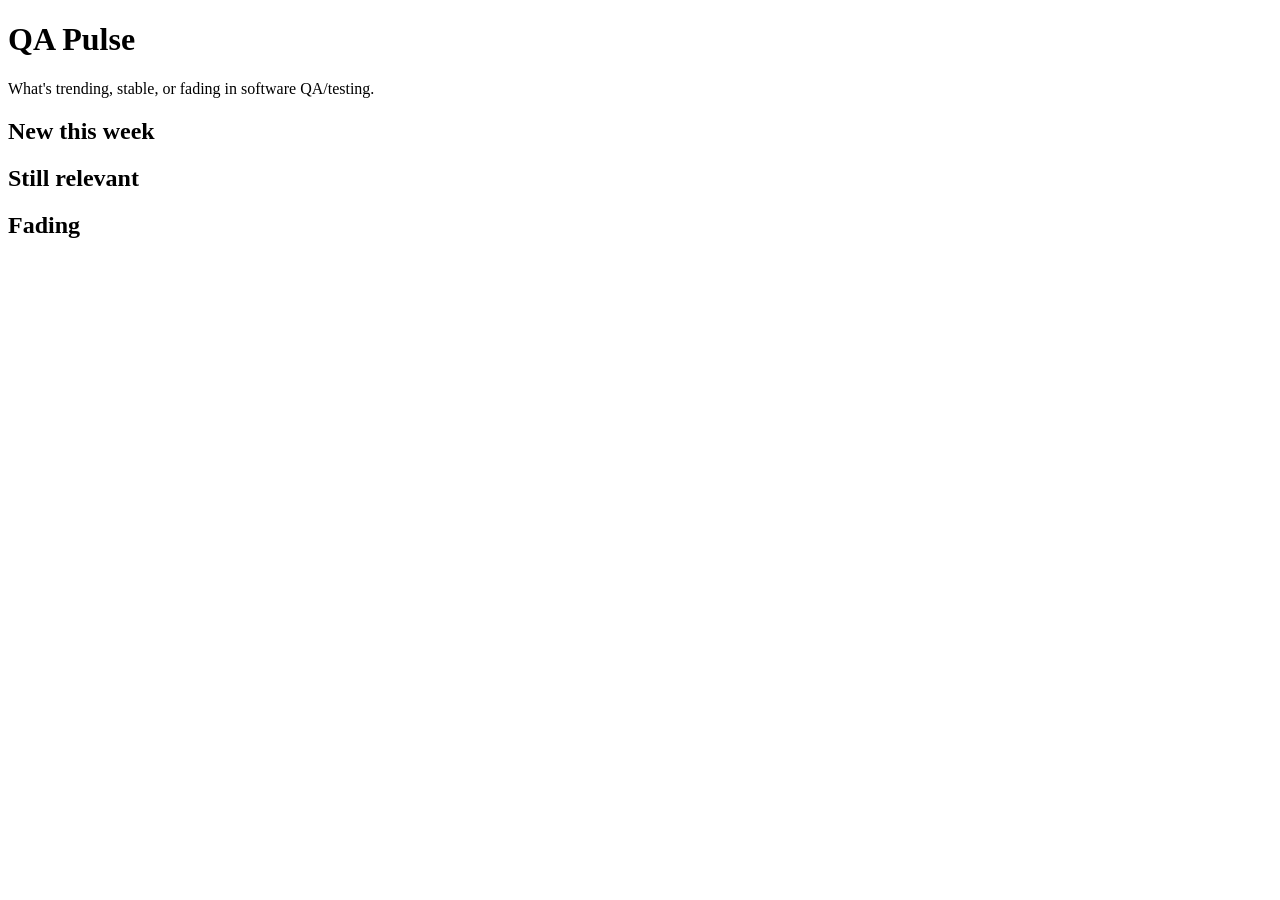
==== app/static/index.html @ 67274077 "Build QA Pulse: full-stack QA/testing trend tracker on the WAT framework Implements the core pipelin" ====
<!doctype html>
<html lang="en">
<head>
  <meta charset="utf-8" />
  <meta name="viewport" content="width=device-width, initial-scale=1" />
  <title>QA Pulse</title>
  <link rel="stylesheet" href="/style.css" />
</head>
<body>
  <header>
    <h1>QA Pulse</h1>
    <p>What's trending, stable, or fading in software QA/testing.</p>
  </header>
  <main>
    <section>
      <h2><span class="dot new"></span>New this week</h2>
      <div class="card-grid" id="section-new"></div>
    </section>
    <section>
      <h2><span class="dot relevant"></span>Still relevant</h2>
      <div class="card-grid" id="section-relevant"></div>
    </section>
    <section>
      <h2><span class="dot fading"></span>Fading</h2>
      <div class="card-grid" id="section-fading"></div>
    </section>
  </main>
  <script src="/app.js"></script>
</body>
</html>
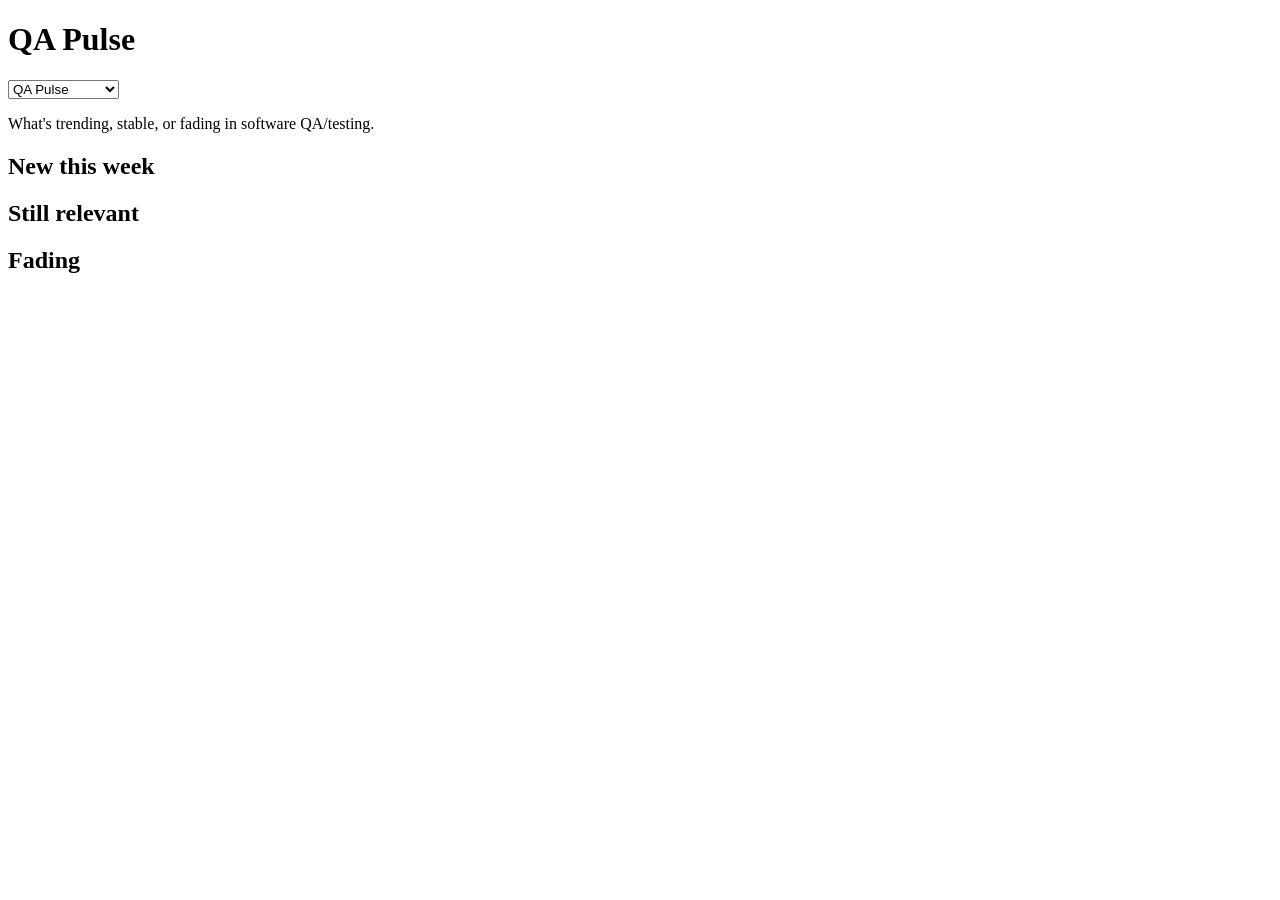
==== commit 1f8c70cf: "Add AI Agent Pulse as a second tracked domain with header dropdown Sources, topics, and topic taggin" ====
--- a/app/static/index.html
+++ b/app/static/index.html
@@ -4,12 +4,20 @@
   <meta charset="utf-8" />
   <meta name="viewport" content="width=device-width, initial-scale=1" />
   <title>QA Pulse</title>
+  <link rel="icon" href="data:image/svg+xml,%3Csvg xmlns='http://www.w3.org/2000/svg' viewBox='0 0 100 100'%3E%3Ctext y='.9em' font-size='90'%3E%F0%9F%93%88%3C/text%3E%3C/svg%3E" />
   <link rel="stylesheet" href="/style.css" />
 </head>
 <body>
   <header>
-    <h1>QA Pulse</h1>
-    <p>What's trending, stable, or fading in software QA/testing.</p>
+    <div class="header-top">
+      <h1 id="page-title">QA Pulse</h1>
+      <select id="domain-select" aria-label="Choose tracked domain">
+        <option value="qa">QA Pulse</option>
+        <option value="agents">AI Agent Pulse</option>
+      </select>
+    </div>
+    <p id="page-subtitle">What's trending, stable, or fading in software QA/testing.</p>
+    <p class="last-updated" id="last-updated"></p>
   </header>
   <main>
     <section>
@@ -25,6 +33,7 @@
       <div class="card-grid" id="section-fading"></div>
     </section>
   </main>
+  <script src="/common.js"></script>
   <script src="/app.js"></script>
 </body>
 </html>
